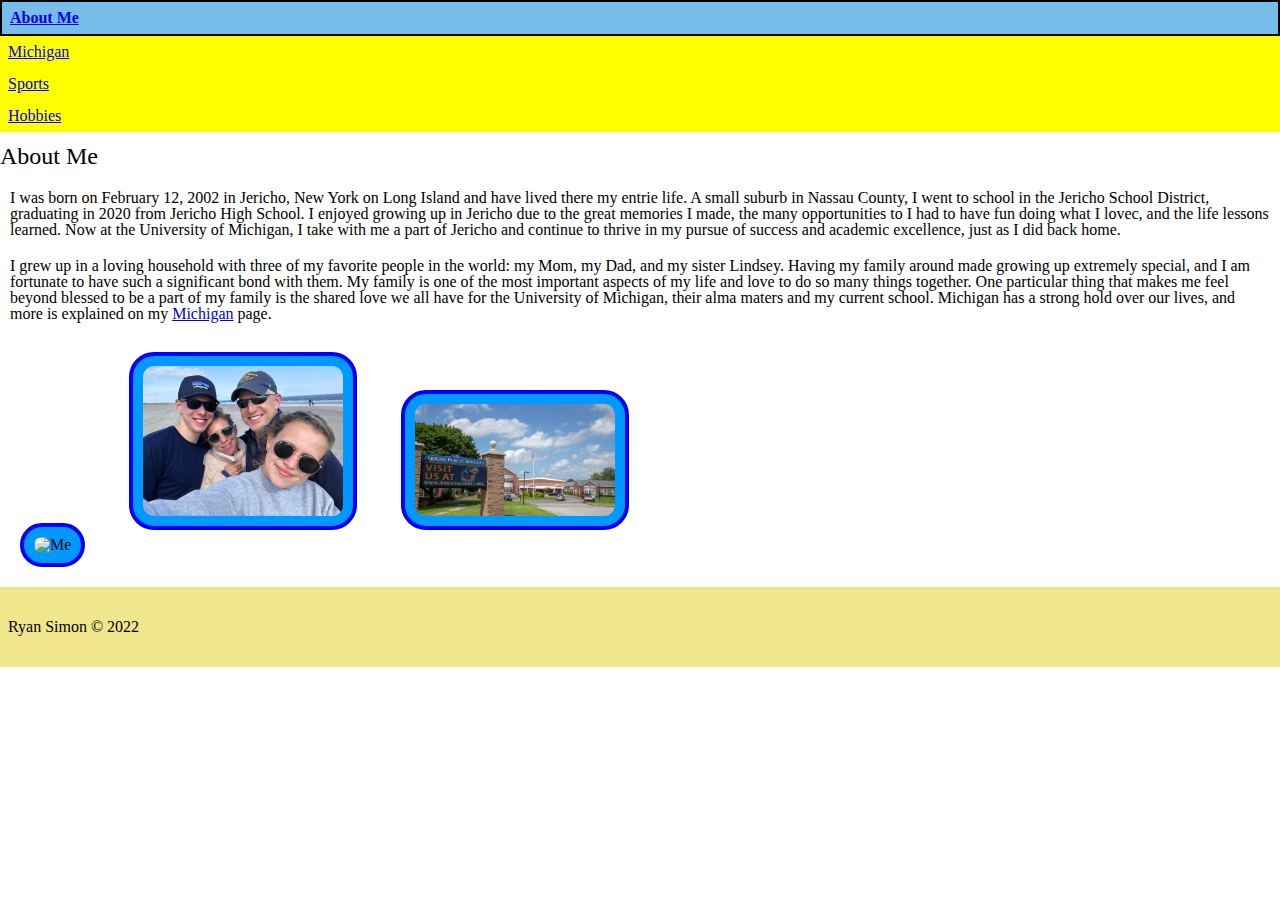
==== index.html @ 8686733b "Add files via upload" ====
<!DOCTYPE html>
<html lang="en">
<head>
    <meta charset="UTF-8">
    <meta http-equiv="X-UA-Compatible" content="IE=edge">
    <meta name="viewport" content="width=device-width, initial-scale=1.0">
    <link rel="icon" href="images/favicon.png">
    <link rel="stylesheet" href="css/html5reset.css">
    <link rel="stylesheet" href="css/style.css">
    <title>About Me</title>
</head>
<body>
    <header>
        <nav>
            <ul>
                <li class="active"><a href = "index.html" >About Me</a></li>
                <li class='page'><a href = "michigan.html">Michigan</a></li>
                <li class='page'><a href = "sports.html">Sports</a></li>
                <li class='page'><a href = "hobbies.html">Hobbies</a></li>
            </ul>
        </nav>
        <h1 id='main'>About Me</h1>
    </header>

    <main>
        <div>
        <p>
            I was born on February 12, 2002 in Jericho, New York on Long Island and have
            lived there my entrie life. A small suburb in Nassau County, I went to school
            in the Jericho School District, graduating in 2020 from Jericho High School. 
            I enjoyed growing up in Jericho due to the great memories I made, the many 
            opportunities to I had to have fun doing what I lovec, and the life lessons learned. 
            Now at the University of Michigan, I take with me a part of Jericho and continue to 
            thrive in my pursue of success and academic excellence, just as I did back home.
        </p>
    </div>
    <div>
        <p>
            I grew up in a loving household with three of my favorite people in the world: 
            my Mom, my Dad, and my sister Lindsey. Having my family around made growing up
            extremely special, and I am fortunate to have such a significant bond with them. 
            My family is one of the most important aspects of my life and love to do so many 
            things together. One particular thing that makes me feel beyond blessed to be a 
            part of my family is the shared love we all have for the University of Michigan, 
            their alma maters and my current school. Michigan has a strong hold over our lives, 
            and more is explained on my <a href = "michigan.html">Michigan</a> page.
        </p>
    </div>
        <img src="images/me.jpeg" alt="Me">
        <img src="images/family.jpeg" alt="My Family">
        <img src="images/jerichohighschool.jpeg" alt="Jericho High School">
    </main>

    <footer>
        <p>Ryan Simon &copy; 2022</p>
    </footer>
</body>
</html>
---- css/style.css ----
h1{
    font-size: 24px;
    margin: 12px 0;
}

footer{
    background-color: khaki;
    padding: 32px 8px;
}

.active{
    background-color: rgb(119, 189, 235);
    font-weight: bold;
    border: 2px solid black; 
}

img{
    width: 200px;
    margin: 20px 20px;
    padding: 10px;
    border: 4px solid blue;
    border-radius: 25px;
    background-color: rgb(0, 153, 255);
}

img:hover{
    filter: sepia();
    border: dashed; 
 } 

video{
    width: 300px;
    border: 4px solid red;
    border-radius: 20px;
}

.page {
    background-color: yellow;
}

div {
    padding: 10px;
}

nav li{
    padding: 8px;
}
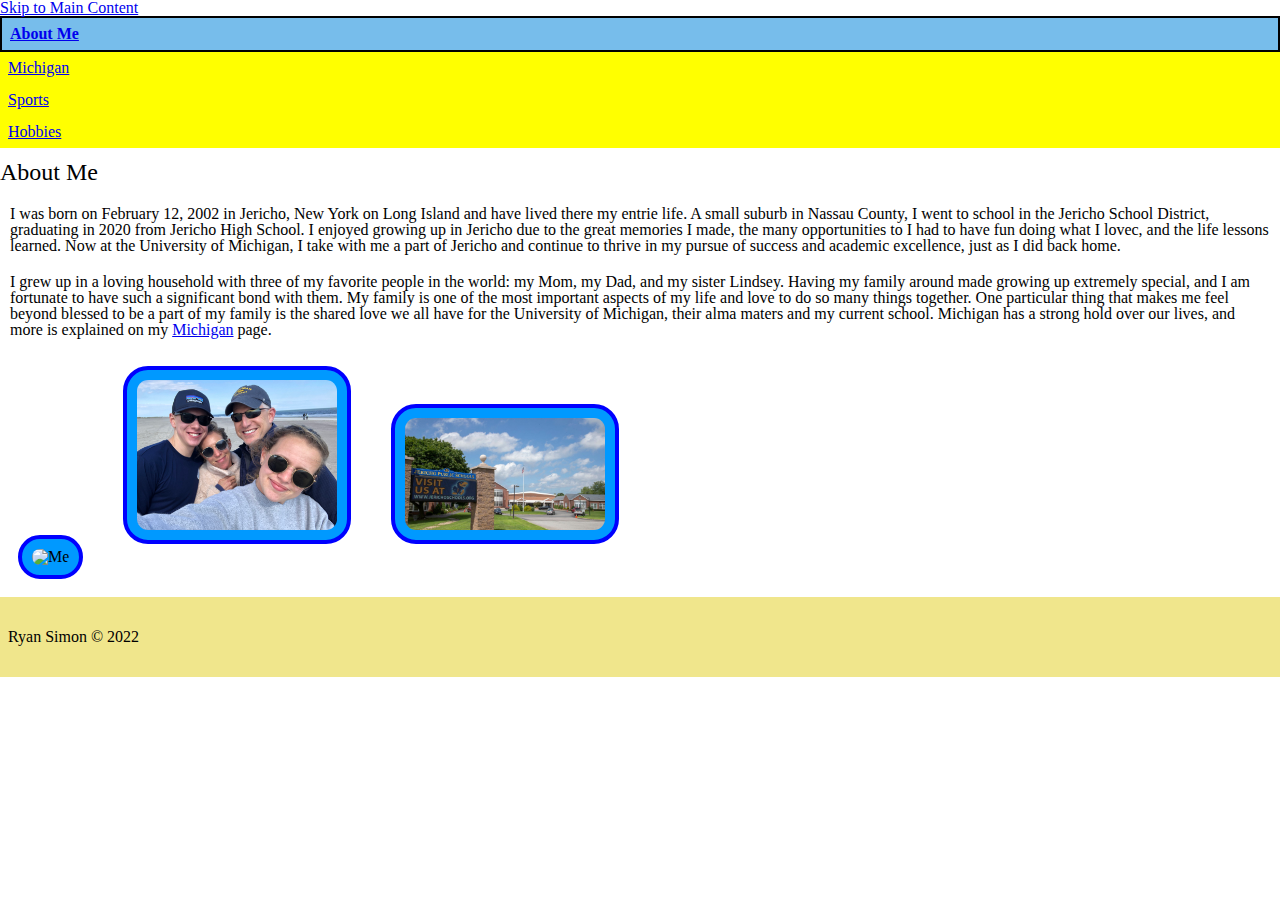
==== commit cdb09d72: "Add files via upload" ====
--- a/index.html
+++ b/index.html
@@ -10,6 +10,7 @@
     <title>About Me</title>
 </head>
 <body>
+    <a class = "skip" href="#main">Skip to Main Content</a>
     <header>
         <nav>
             <ul>
--- a/css/style.css
+++ b/css/style.css
@@ -16,7 +16,7 @@
 
 img{
     width: 200px;
-    margin: 20px 20px;
+    margin: 18px 18px;
     padding: 10px;
     border: 4px solid blue;
     border-radius: 25px;
